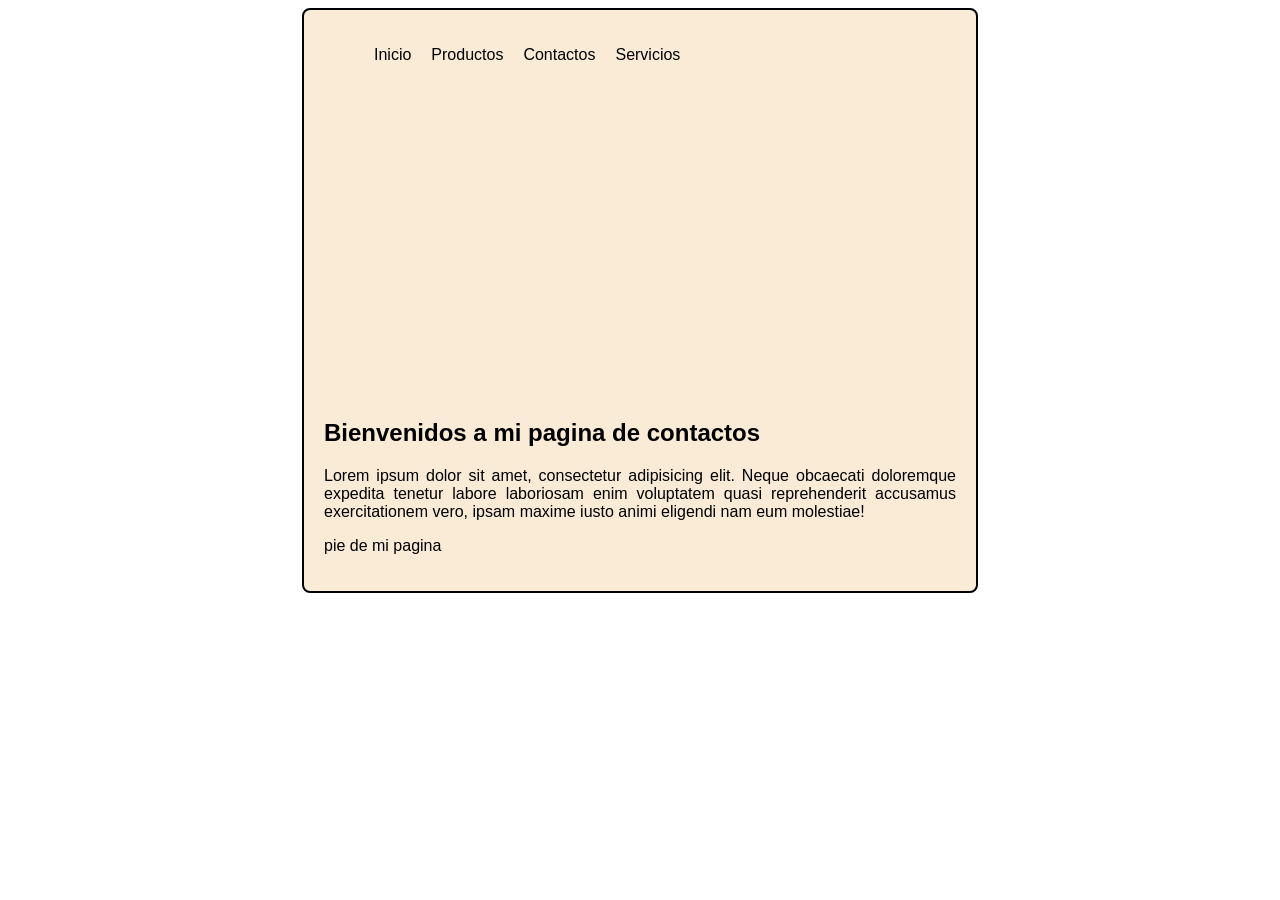
==== view/contacto.html @ 81e2e326 "Actualizacion 9-03-2026" ====
<!DOCTYPE html>
<html lang="en">

<head>
    <meta charset="UTF-8">
    <meta name="viewport" content="width=device-width, initial-scale=1.0">
    <link rel="stylesheet" href="../css/styles.css">
    <title>Document</title>
</head>

<body>

    <div class="container">
        <header>
            <nav class="menu">
                <ul>
                    <li><a href="../index.html">Inicio</a></li>
                    <li><a href="productos.html">Productos</a></li>
                    <li><a href="#">Contactos</a></li>
                    <li><a href="servicios.html">Servicios</a></li>

                </ul>
            </nav>
        </header>
        <main>
            
            <iframe width="560" height="315" src="https://www.youtube.com/embed/IxX_QHay02M?si=FXt3gmivmlMYWUuU" 
            title="YouTube video player" frameborder="0" allow="accelerometer; autoplay; clipboard-write; encrypted-media; gyroscope; picture-in-picture; web-share" 
            referrerpolicy="strict-origin-when-cross-origin" allowfullscreen>
            </iframe>

            <div class="paragraph">
                <h2>Bienvenidos a mi pagina de contactos</h2>


                <p>Lorem ipsum dolor sit amet, consectetur adipisicing elit.
                    Neque obcaecati doloremque expedita tenetur labore laboriosam
                    enim voluptatem quasi reprehenderit accusamus exercitationem vero,
                    ipsam maxime iusto animi eligendi nam eum molestiae!
                </p>
            </div>
        </main>

        <footer class="social">
            <p>pie de mi pagina</p>

        </footer>
    </div>

</body>

</html>
---- css/styles.css ----
body {
    height: 90vh;
    font-family: sans-serif;
}

body button, a, i {
    cursor: pointer;
}

.container {
    width: 50%;
    padding: 20px;
    border: solid black 2px;
    border-radius: 8px;
    background-color: antiquewhite;
    margin: auto;
    text-align: justify;
}

header {
    width: 100%;
}

.container main img {
    width: 100%;
}

.menu ul li a {
    text-decoration: none;
    padding: 10px;
    color: black;
}

.menu ul li {
    float: left;
}

.menu ul {
    display: flex;
    list-style: none;
}

.menu ul li a:hover {
    background-color: black;
    color: white;
}
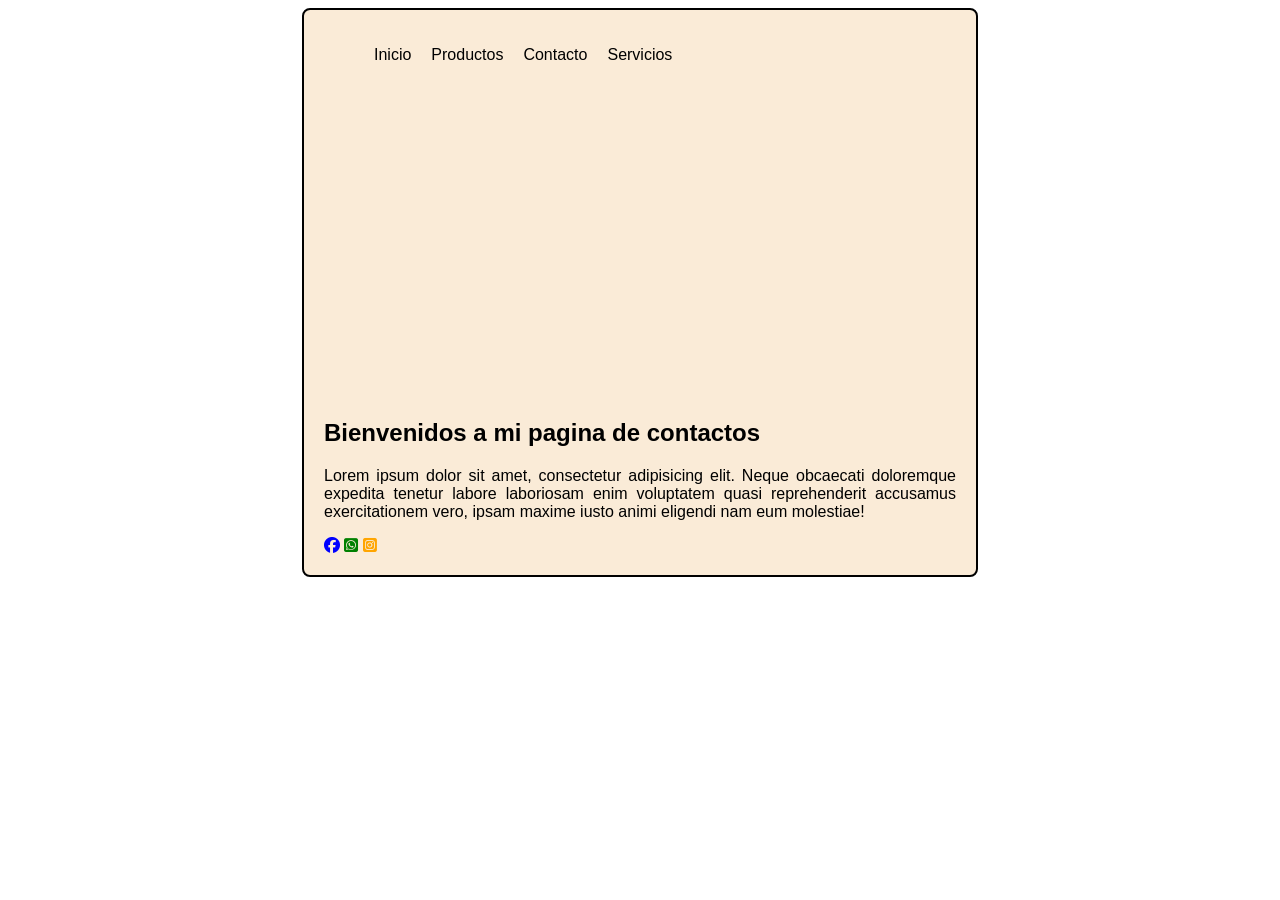
==== commit 62622175: "Modificacion: 13/03/2026" ====
--- a/view/contacto.html
+++ b/view/contacto.html
@@ -4,6 +4,7 @@
 <head>
     <meta charset="UTF-8">
     <meta name="viewport" content="width=device-width, initial-scale=1.0">
+    <link rel="stylesheet" href="https://cdnjs.cloudflare.com/ajax/libs/font-awesome/6.5.1/css/all.min.css">
     <link rel="stylesheet" href="../css/styles.css">
     <title>Document</title>
 </head>
@@ -16,7 +17,7 @@
                 <ul>
                     <li><a href="../index.html">Inicio</a></li>
                     <li><a href="productos.html">Productos</a></li>
-                    <li><a href="#">Contactos</a></li>
+                    <li><a href="#">Contacto</a></li>
                     <li><a href="servicios.html">Servicios</a></li>
 
                 </ul>
@@ -32,7 +33,6 @@
             <div class="paragraph">
                 <h2>Bienvenidos a mi pagina de contactos</h2>
 
-
                 <p>Lorem ipsum dolor sit amet, consectetur adipisicing elit.
                     Neque obcaecati doloremque expedita tenetur labore laboriosam
                     enim voluptatem quasi reprehenderit accusamus exercitationem vero,
@@ -41,9 +41,10 @@
             </div>
         </main>
 
-        <footer class="social">
-            <p>pie de mi pagina</p>
-
+        <footer>
+            <a href=""><i class="fa-brands fa-facebook fb"></i></a>
+            <a href="https://api.whatsapp.com/send/?phone=573022812788&text=Hola%2C+necesito+informaci%C3%B3n&type=phone_number&app_absent=0"><i class="fa-brands fa-square-whatsapp wp"></i></a>
+            <a href=""><i class="fa-brands fa-square-instagram ig"></i></a>
         </footer>
     </div>
 
--- a/css/styles.css
+++ b/css/styles.css
@@ -45,4 +45,16 @@
     color: white;
 }
 
+footer a .fb {
+    color: blue;
+}
 
+footer a .wp {
+    color: green;
+}
+
+footer a .ig {
+    color: orange;
+}
+
+
